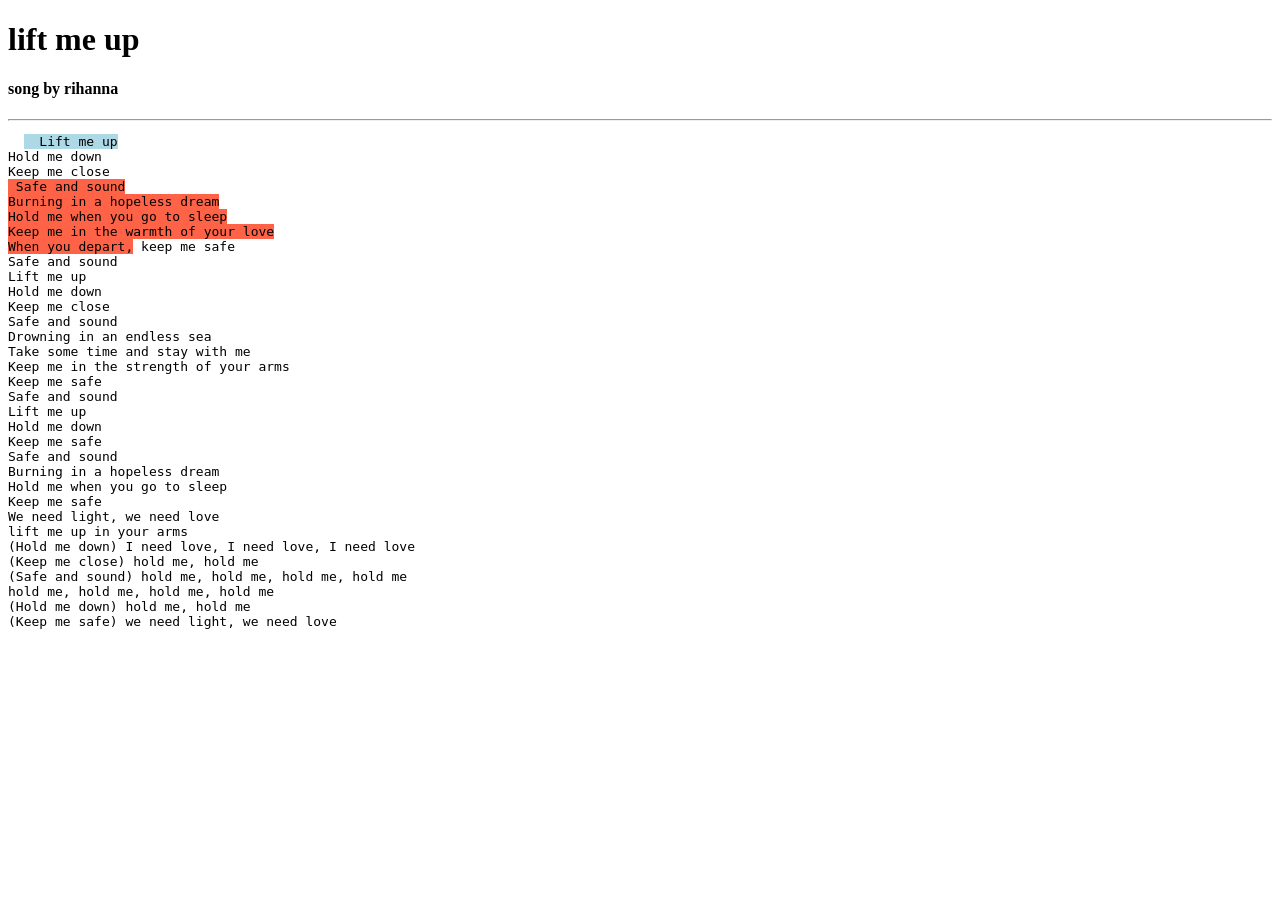
==== lyrics.html @ 32c69fe6 "first commiting of all files to the repository" ====
<!DOCTYPE html>
<html>
<head>
    <title> Lyrics</title>
</head>
<body>
<h1> lift me up</h1>
<h4> song by rihanna</h4>

<hr>
<pre>
  <mark style="background-color: lightblue">  Lift me up</mark>
Hold me down
Keep me close
<span style="background-color: tomato;"> Safe and sound
Burning in a hopeless dream
Hold me when you go to sleep
Keep me in the warmth of your love
When you depart,</span> keep me safe
Safe and sound
Lift me up
Hold me down
Keep me close
Safe and sound
Drowning in an endless sea
Take some time and stay with me
Keep me in the strength of your arms
Keep me safe
Safe and sound
Lift me up
Hold me down
Keep me safe
Safe and sound
Burning in a hopeless dream
Hold me when you go to sleep
Keep me safe
We need light, we need love
lift me up in your arms
(Hold me down) I need love, I need love, I need love
(Keep me close) hold me, hold me
(Safe and sound) hold me, hold me, hold me, hold me
hold me, hold me, hold me, hold me
(Hold me down) hold me, hold me
(Keep me safe) we need light, we need love


</pre>    

</body>


</html>
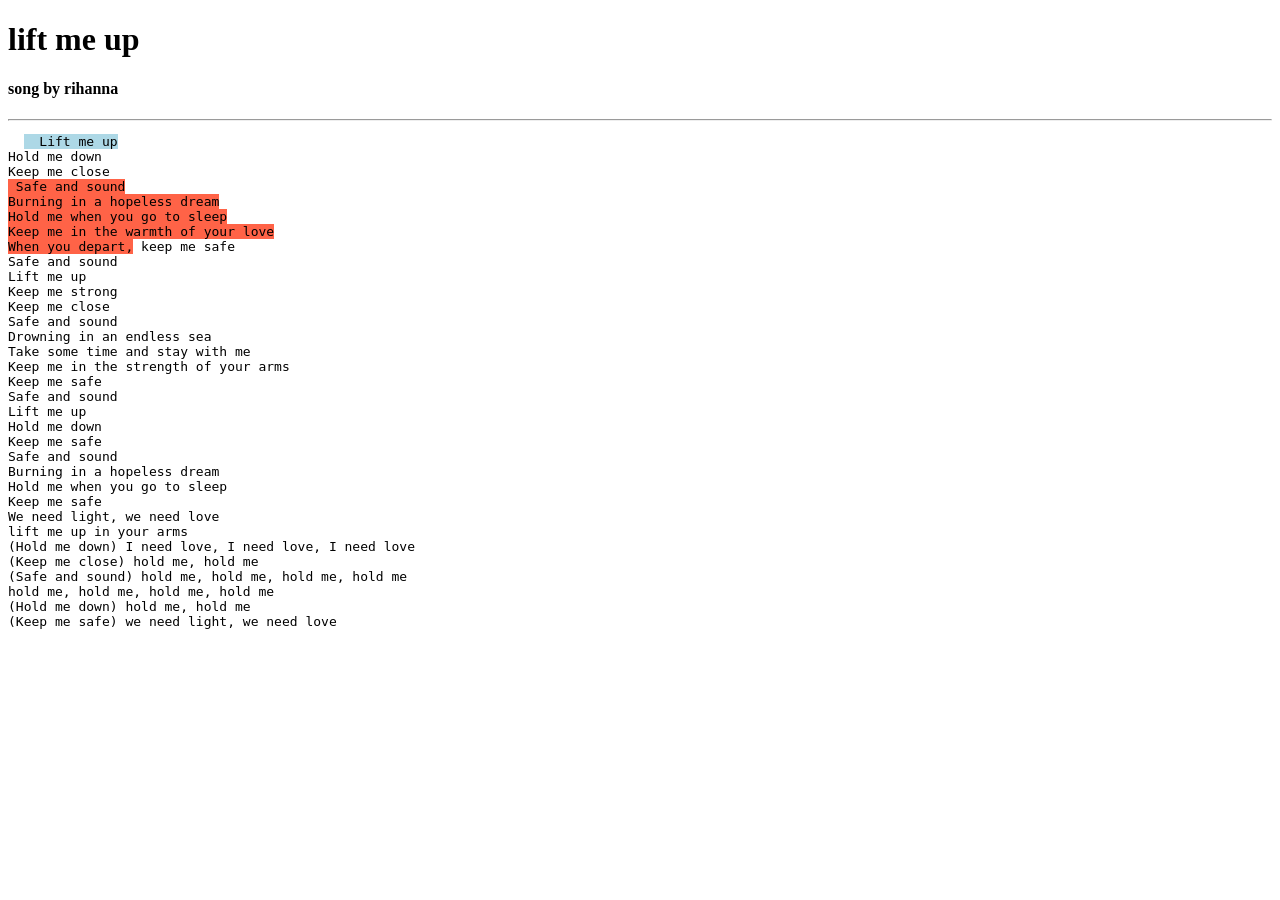
==== commit f44edc90: "updated text to Keep me strong" ====
--- a/lyrics.html
+++ b/lyrics.html
@@ -19,7 +19,7 @@
 When you depart,</span> keep me safe
 Safe and sound
 Lift me up
-Hold me down
+Keep me strong
 Keep me close
 Safe and sound
 Drowning in an endless sea
